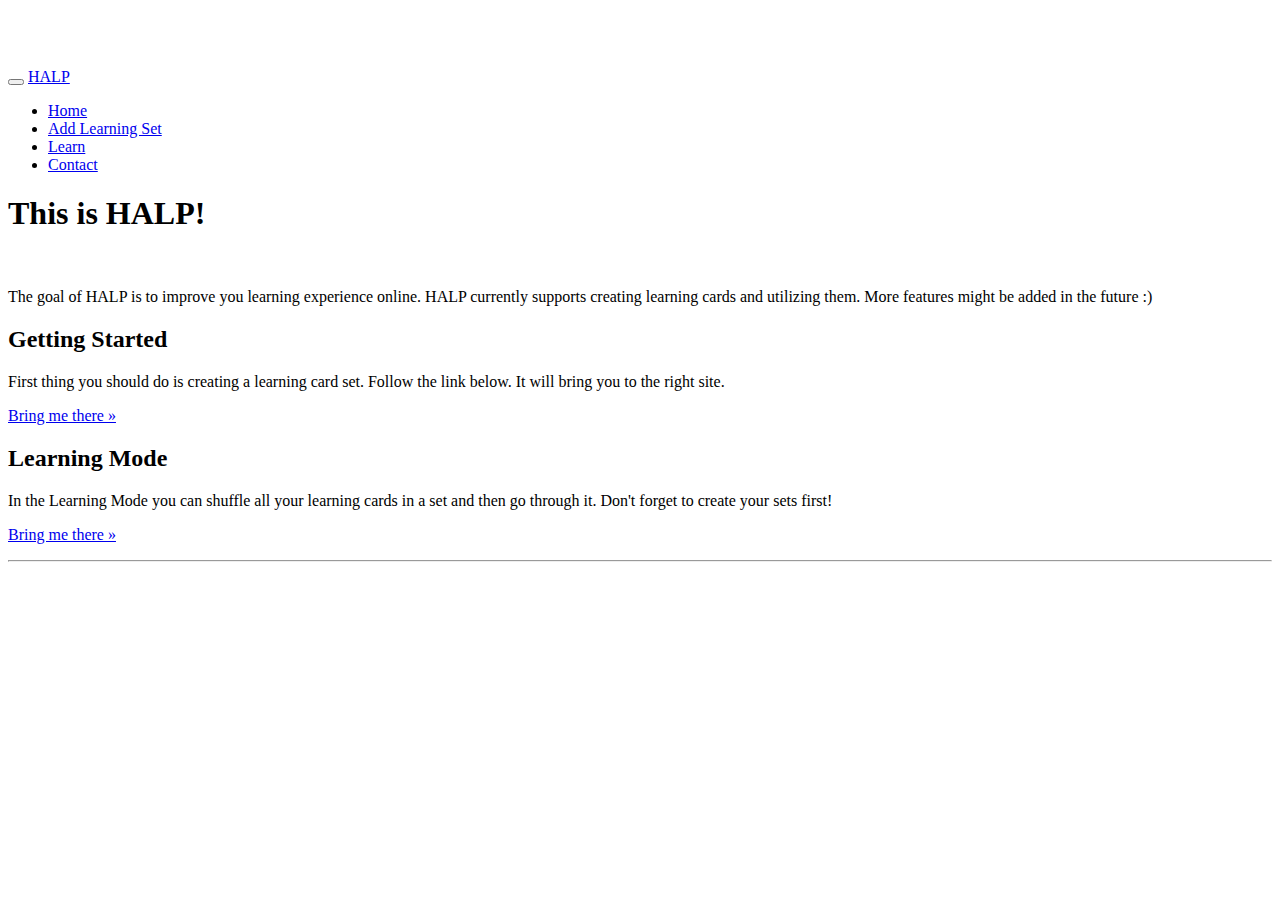
==== index.html @ 8231d2bc "Create index.html" ====
<!DOCTYPE html>
<html lang="en">
  <head>
    <meta charset="utf-8">
    <title>HALP</title>
    <meta name="viewport" content="width=device-width, initial-scale=1.0">
    <meta name="description" content="">
    <meta name="author" content="">

    <!-- Le styles -->
    <link href="bootstrap/css/bootstrap.css" rel="stylesheet">
    <link href="stylesheet/stylesheet.css" rel="stylesheet">
    <style>
      body {
        padding-top: 60px; /* 60px to make the container go all the way to the bottom of the topbar */
      }
    </style>
    <link href="bootstrap/css/bootstrap-responsive.css" rel="stylesheet">

    <!-- HTML5 shim, for IE6-8 support of HTML5 elements -->
    <!--[if lt IE 9]>
      <script src="../assets/js/html5shiv.js"></script>
    <![endif]-->

    <!-- Fav and touch icons -->
    <link rel="apple-touch-icon-precomposed" sizes="144x144" href="../assets/ico/apple-touch-icon-144-precomposed.png">
    <link rel="apple-touch-icon-precomposed" sizes="114x114" href="../assets/ico/apple-touch-icon-114-precomposed.png">
      <link rel="apple-touch-icon-precomposed" sizes="72x72" href="../assets/ico/apple-touch-icon-72-precomposed.png">
                    <link rel="apple-touch-icon-precomposed" href="../assets/ico/apple-touch-icon-57-precomposed.png">
                                   <link rel="shortcut icon" href="../assets/ico/favicon.png">
  </head>

  <body>

    <div class="navbar navbar-inverse navbar-fixed-top">
      <div class="navbar-inner">
        <div class="container">
          <button type="button" class="btn btn-navbar" data-toggle="collapse" data-target=".nav-collapse">
            <span class="icon-bar"></span>
            <span class="icon-bar"></span>
            <span class="icon-bar"></span>
          </button>
          <a class="brand" href="#">HALP</a>
          <div class="nav-collapse collapse">
            <ul class="nav">
              <li class="active"><a href="#">Home</a></li>
              <li><a href="addset.html">Add Learning Set</a></li>
              <li><a href="learn.html">Learn</a></li>
              <li><a href="contact.html">Contact</a></li>
            </ul>
          </div><!--/.nav-collapse -->
        </div>
      </div>
    </div>

    <div class="container">

      <!-- Main hero unit for a primary marketing message or call to action -->
      <div class="hero-unit" id="blue-background">
        <h1>This is HALP!</h1><br>
        <p>The goal of HALP is to improve you learning experience online. HALP currently supports creating learning cards and utilizing them. More features might be added in the future :)  </p>
      </div>

      <!-- Example row of columns -->
      <div class="row">
        <div class="span6">
          <h2>Getting Started</h2>
          <p> First thing you should do is creating a learning card set. Follow the link below. It will bring you to the right site. </p>
          <p><a class="btn" href="#">Bring me there &raquo;</a></p>
        </div>
        <div class="span6">
          <h2>Learning Mode</h2>
          <p>In the Learning Mode you can shuffle all your learning cards in a set and then go through it. Don't forget to create your sets first!</p>
          <p><a class="btn" href="#">Bring me there &raquo;</a></p>
       </div>
      </div>

      <hr>

    </div> <!-- /container -->

    <!-- Le javascript
    ================================================== -->
    <!-- Placed at the end of the document so the pages load faster -->
    <script src="js/jquery.js"></script>
    <script src="js/myscripts.js"></script>
    <script src="bootstrap/js/bootstrap.js"></script>
    <script src="bootstrap/js/bootstrap-transition.js"></script>
    <script src="bootstrap/js/bootstrap-alert.js"></script>
    <script src="bootstrap/js/bootstrap-modal.js"></script>
    <script src="bootstrap/js/bootstrap-dropdown.js"></script>
    <script src="bootstrap/js/bootstrap-scrollspy.js"></script>
    <script src="bootstrap/js/bootstrap-tab.js"></script>
    <script src="bootstrap/js/bootstrap-tooltip.js"></script>
    <script src="bootstrap/js/bootstrap-popover.js"></script>
    <script src="bootstrap/js/bootstrap-button.js"></script>
    <script src="bootstrap/js/bootstrap-collapse.js"></script>
    <script src="bootstrap/js/bootstrap-carousel.js"></script>
    <script src="bootstrap/js/bootstrap-typeahead.js"></script>

  </body>
</html>
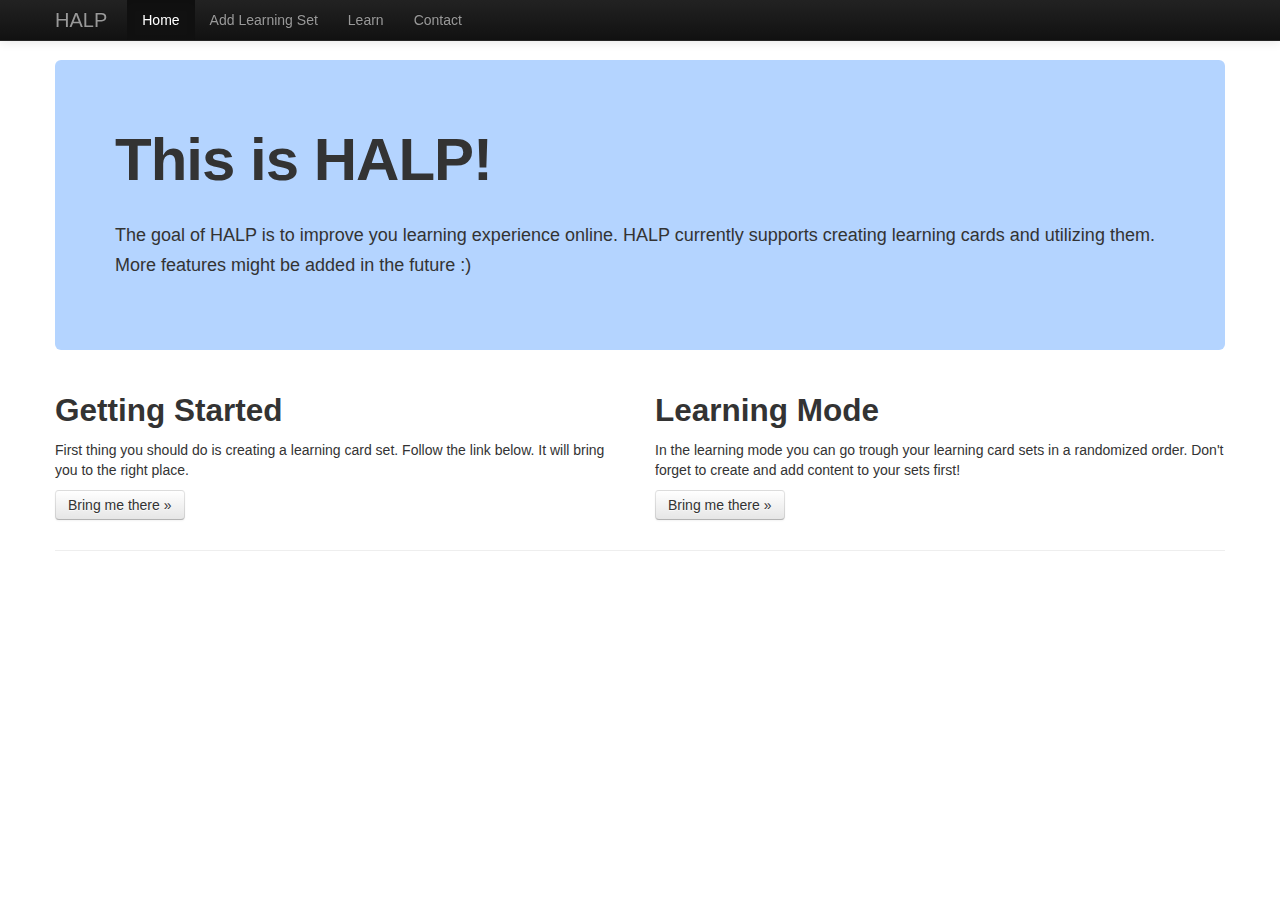
==== commit c2786342: "updated version" ====
--- a/index.html
+++ b/index.html
@@ -40,10 +40,10 @@
             <span class="icon-bar"></span>
             <span class="icon-bar"></span>
           </button>
-          <a class="brand" href="#">HALP</a>
+          <a class="brand" href="index.html">HALP</a>
           <div class="nav-collapse collapse">
             <ul class="nav">
-              <li class="active"><a href="#">Home</a></li>
+              <li class="active"><a href="index.html">Home</a></li>
               <li><a href="addset.html">Add Learning Set</a></li>
               <li><a href="learn.html">Learn</a></li>
               <li><a href="contact.html">Contact</a></li>
@@ -65,38 +65,16 @@
       <div class="row">
         <div class="span6">
           <h2>Getting Started</h2>
-          <p> First thing you should do is creating a learning card set. Follow the link below. It will bring you to the right site. </p>
-          <p><a class="btn" href="#">Bring me there &raquo;</a></p>
+          <p> First thing you should do is creating a learning card set. Follow the link below. It will bring you to the right place. </p>
+          <p><a class="btn" href="addset.html">Bring me there &raquo;</a></p>
         </div>
         <div class="span6">
           <h2>Learning Mode</h2>
-          <p>In the Learning Mode you can shuffle all your learning cards in a set and then go through it. Don't forget to create your sets first!</p>
-          <p><a class="btn" href="#">Bring me there &raquo;</a></p>
+          <p>In the learning mode you can go trough your learning card sets in a randomized order. Don't forget to create and add content to your sets first!</p>
+          <p><a class="btn" href="learn.html">Bring me there &raquo;</a></p>
        </div>
       </div>
-
       <hr>
-
     </div> <!-- /container -->
-
-    <!-- Le javascript
-    ================================================== -->
-    <!-- Placed at the end of the document so the pages load faster -->
-    <script src="js/jquery.js"></script>
-    <script src="js/myscripts.js"></script>
-    <script src="bootstrap/js/bootstrap.js"></script>
-    <script src="bootstrap/js/bootstrap-transition.js"></script>
-    <script src="bootstrap/js/bootstrap-alert.js"></script>
-    <script src="bootstrap/js/bootstrap-modal.js"></script>
-    <script src="bootstrap/js/bootstrap-dropdown.js"></script>
-    <script src="bootstrap/js/bootstrap-scrollspy.js"></script>
-    <script src="bootstrap/js/bootstrap-tab.js"></script>
-    <script src="bootstrap/js/bootstrap-tooltip.js"></script>
-    <script src="bootstrap/js/bootstrap-popover.js"></script>
-    <script src="bootstrap/js/bootstrap-button.js"></script>
-    <script src="bootstrap/js/bootstrap-collapse.js"></script>
-    <script src="bootstrap/js/bootstrap-carousel.js"></script>
-    <script src="bootstrap/js/bootstrap-typeahead.js"></script>
-
   </body>
 </html>
--- a/stylesheet/stylesheet.css
+++ b/stylesheet/stylesheet.css
@@ -0,0 +1,32 @@
+#blue-background{background-color:#b4d4ff;}
+.card{height: 150px; 
+	font-size: 20px;
+    border: 1px solid #ddd;
+  	margin-top: 20px;
+	margin-bottom: 20px; 
+	text-align: center;
+ -webkit-border-radius: 4px;
+     -moz-border-radius: 4px;
+          border-radius: 4px;
+  -webkit-box-shadow: 0 1px 3px rgba(0, 0, 0, 0.055);
+     -moz-box-shadow: 0 1px 3px rgba(0, 0, 0, 0.055);
+          box-shadow: 0 1px 3px rgba(0, 0, 0, 0.055);
+  -webkit-transition: all 0.2s ease-in-out;
+     -moz-transition: all 0.2s ease-in-out;
+       -o-transition: all 0.2s ease-in-out;
+          transition: all 0.2s ease-in-out;
+          }
+div.card:hover,
+div.card:focus {
+  border-color: #0088cc;
+  -webkit-box-shadow: 0 1px 4px rgba(0, 105, 214, 0.25);
+     -moz-box-shadow: 0 1px 4px rgba(0, 105, 214, 0.25);
+          box-shadow: 0 1px 4px rgba(0, 105, 214, 0.25);
+}
+div.card:link{
+	color:black;
+}
+ul, li {
+    list-style-type: none;
+}
+#fullwidth{width:100%;}